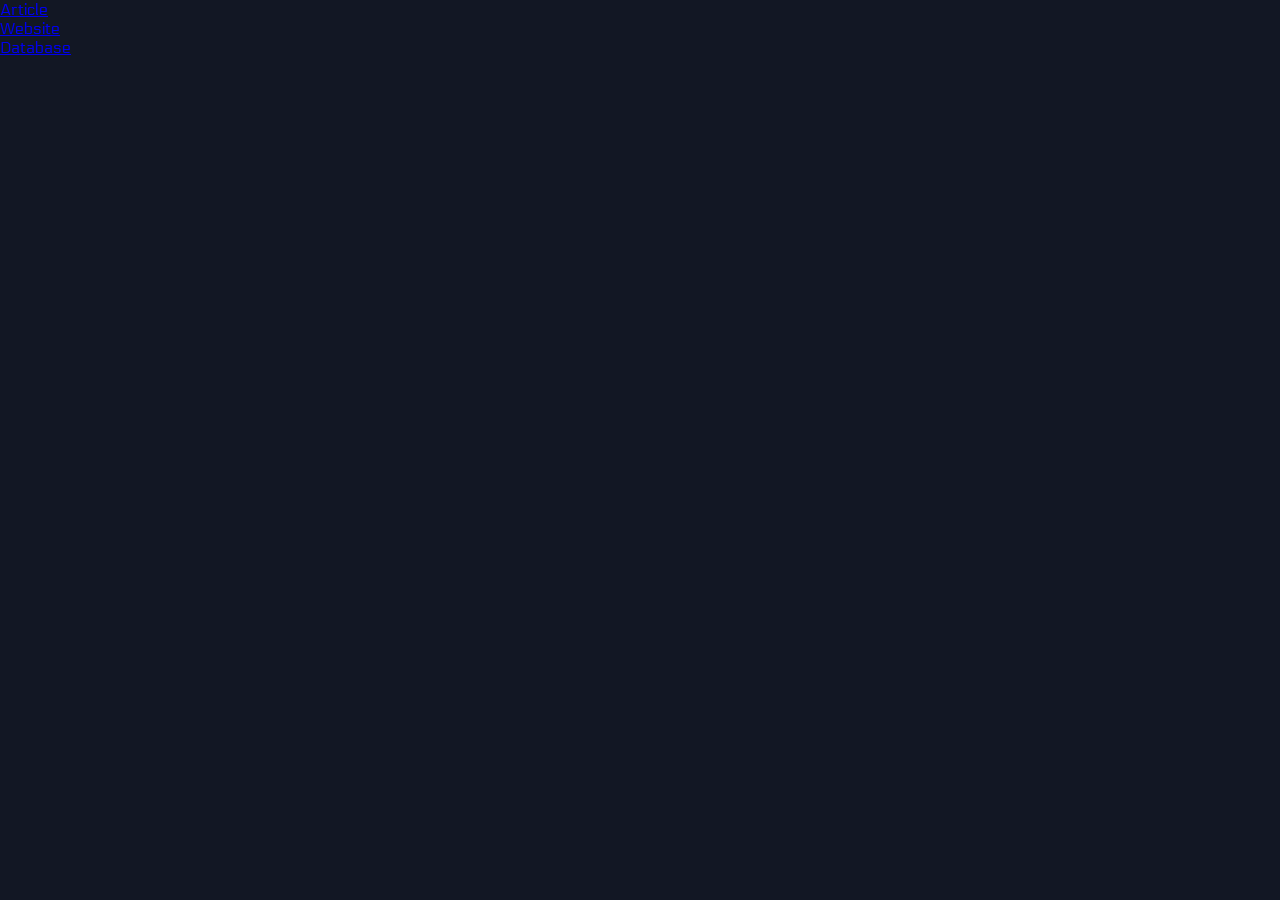
==== index.html @ 26ad28ba "Initial commit" ====
<!DOCTYPE html>
<html lang="en">
<head>
    <meta charset="UTF-8">
    <meta name="viewport" content="width=device-width, initial-scale=1.0">
    <link rel="stylesheet" href="CSS/fonts.css">
    <link rel="stylesheet" href="CSS/style_index.css">
    <title>Document</title>
</head>
<body>
    <ul>
        <li><a href="article.html">Article</a></li>
        <li><a href="website.html">Website</a></li>
        <li><a href="database.html">Database</a></li>
    </ul>
</body>
</html>
---- CSS/fonts.css ----
@import url('https://fonts.googleapis.com/css2?family=Anton&display=swap');
@import url('https://fonts.googleapis.com/css2?family=Electrolize&display=swap');
@import url('https://fonts.googleapis.com/css2?family=Faster+One&display=swap');
@import url('https://fonts.googleapis.com/css2?family=Jacquard+12&display=swap');
@import url('https://fonts.googleapis.com/css2?family=Kumar+One+Outline&display=swap');
@import url('https://fonts.googleapis.com/css2?family=Zen+Tokyo+Zoo&display=swap');
@import url('https://fonts.googleapis.com/css2?family=Share+Tech+Mono&display=swap');
@import url('https://fonts.googleapis.com/css2?family=Cutive+Mono&display=swap');
---- CSS/style_index.css ----
:root {
    --main-color: rgb(57, 199, 81);
    --bgdark-color: rgb(26, 39, 49);
    --bgbright-color: rgb(38, 61, 66);
    --max-width:1100px
}

* {
    margin: 0;
    padding: 0;
    box-sizing: border-box;

    /*border: 1px solid black;*/
}

body {
    background-color: rgb(18, 23, 36);
    font-family: Electrolize;
    color: ghostwhite;
}
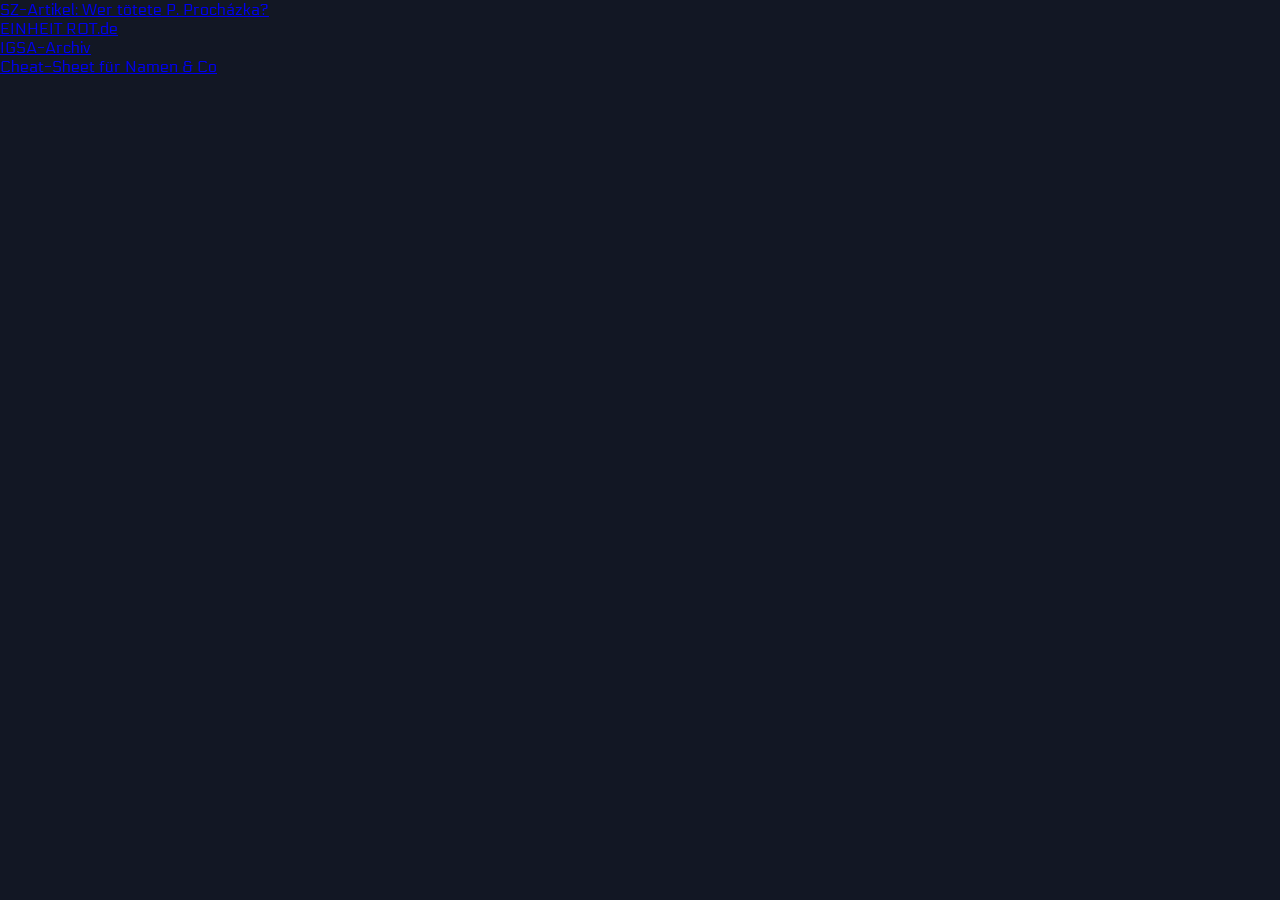
==== commit 9183fe04: "deleted old stuff" ====
--- a/index.html
+++ b/index.html
@@ -9,9 +9,10 @@
 </head>
 <body>
     <ul>
-        <li><a href="article.html">Article</a></li>
-        <li><a href="website.html">Website</a></li>
-        <li><a href="database.html">Database</a></li>
+        <li><a href="article.html">SZ-Artikel: Wer tötete P. Procházka?</a></li>
+        <li><a href="website.html">EINHEIT ROT.de</a></li>
+        <li><a href="database.html">IGSA-Archiv</a></li>
+        <li><a href="/PDF/Shadowrun-Cheat_Sheet.pdf">Cheat-Sheet für Namen & Co</a></li>
     </ul>
 </body>
 </html>
